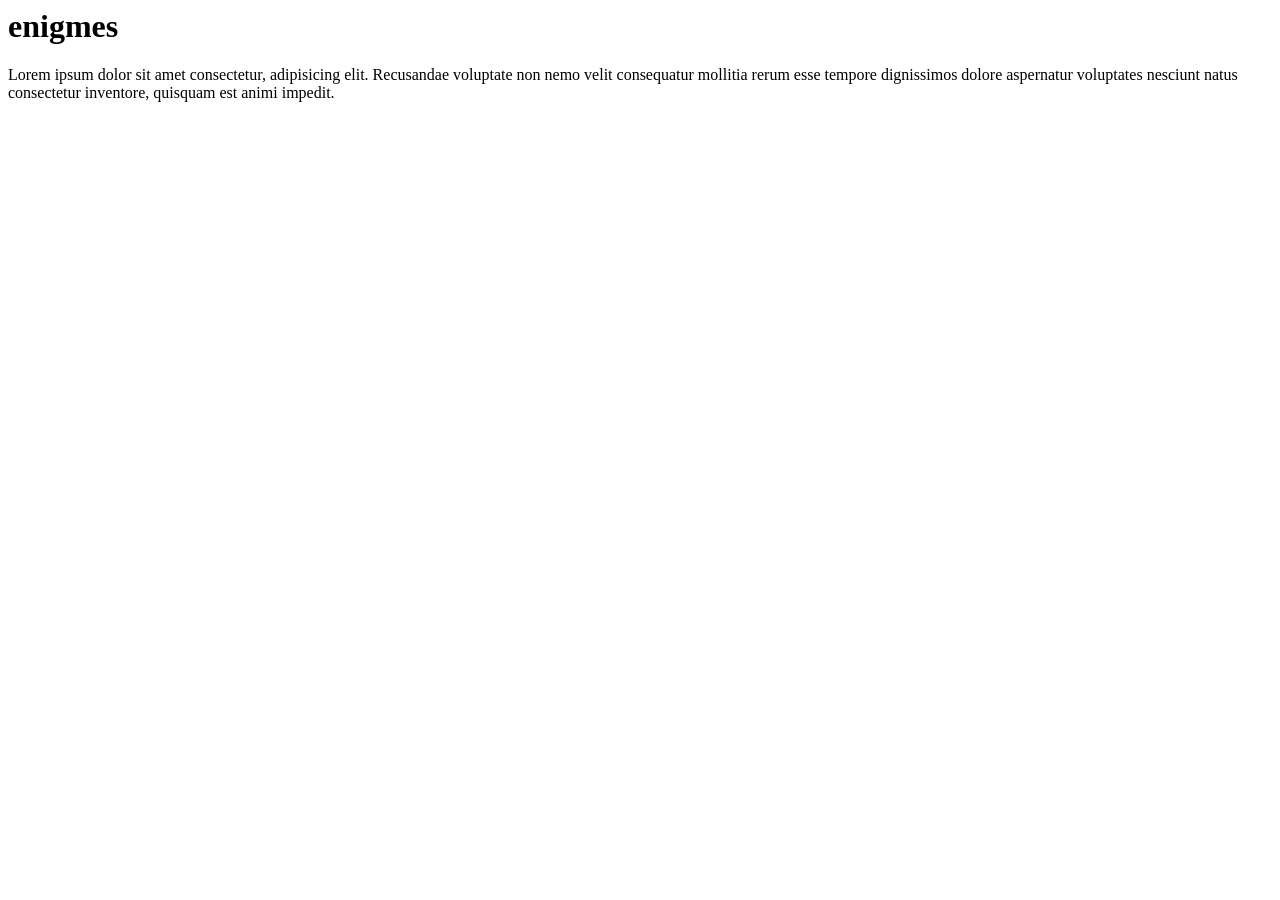
==== index.html @ 5ea458b2 "ml insert" ====
<html lang="en">
<head>
    <meta charset="UTF-8">
    <meta name="viewport" content="width=device-width, initial-scale=1.0">
    <title>Document</title>
</head>
<body>
    <h1>enigmes</h1>
    <p>Lorem ipsum dolor sit amet consectetur, adipisicing elit. Recusandae voluptate non nemo velit consequatur mollitia rerum esse tempore dignissimos dolore aspernatur voluptates nesciunt natus consectetur inventore, quisquam est animi impedit.</p>
</body>
</html>
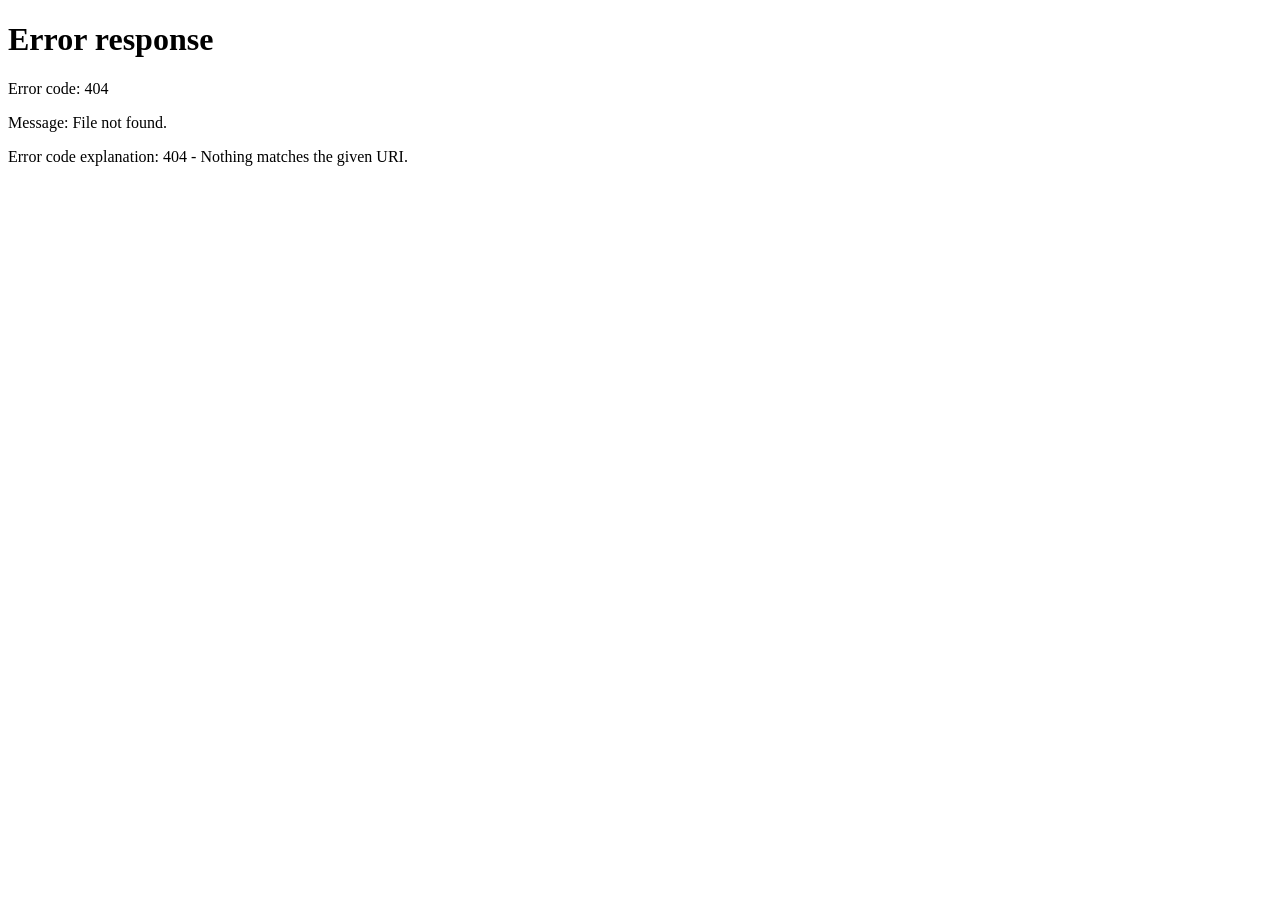
==== commit 9d50571e: "mycommit" ====
--- a/index.html
+++ b/index.html
@@ -1,11 +1,14 @@
+<!DOCTYPE html>
 <html lang="en">
 <head>
     <meta charset="UTF-8">
     <meta name="viewport" content="width=device-width, initial-scale=1.0">
-    <title>Document</title>
+    <title>Redirection</title>
+    <script>
+        window.location.href = 'enigme1.html';
+    </script>
 </head>
 <body>
-    <h1>enigmes</h1>
-    <p>Lorem ipsum dolor sit amet consectetur, adipisicing elit. Recusandae voluptate non nemo velit consequatur mollitia rerum esse tempore dignissimos dolore aspernatur voluptates nesciunt natus consectetur inventore, quisquam est animi impedit.</p>
+    <p>Redirection en cours...</p>
 </body>
-</html>+</html>
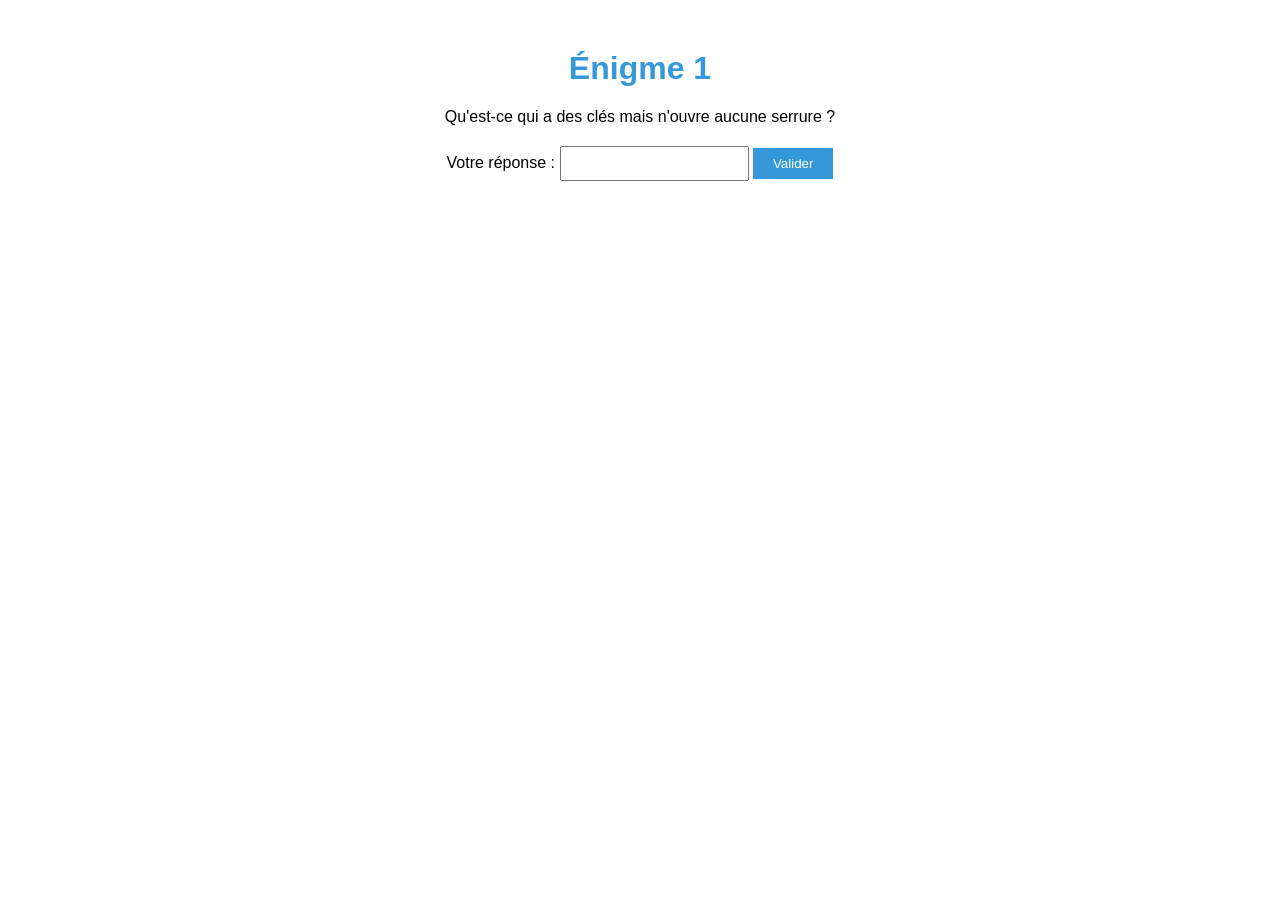
==== commit f650b945: "sgag" ====
--- a/index.html
+++ b/index.html
@@ -5,7 +5,7 @@
     <meta name="viewport" content="width=device-width, initial-scale=1.0">
     <title>Redirection</title>
     <script>
-        window.location.href = 'enigme1.html';
+        window.location.href = 'enigme1df.html';
     </script>
 </head>
 <body>
